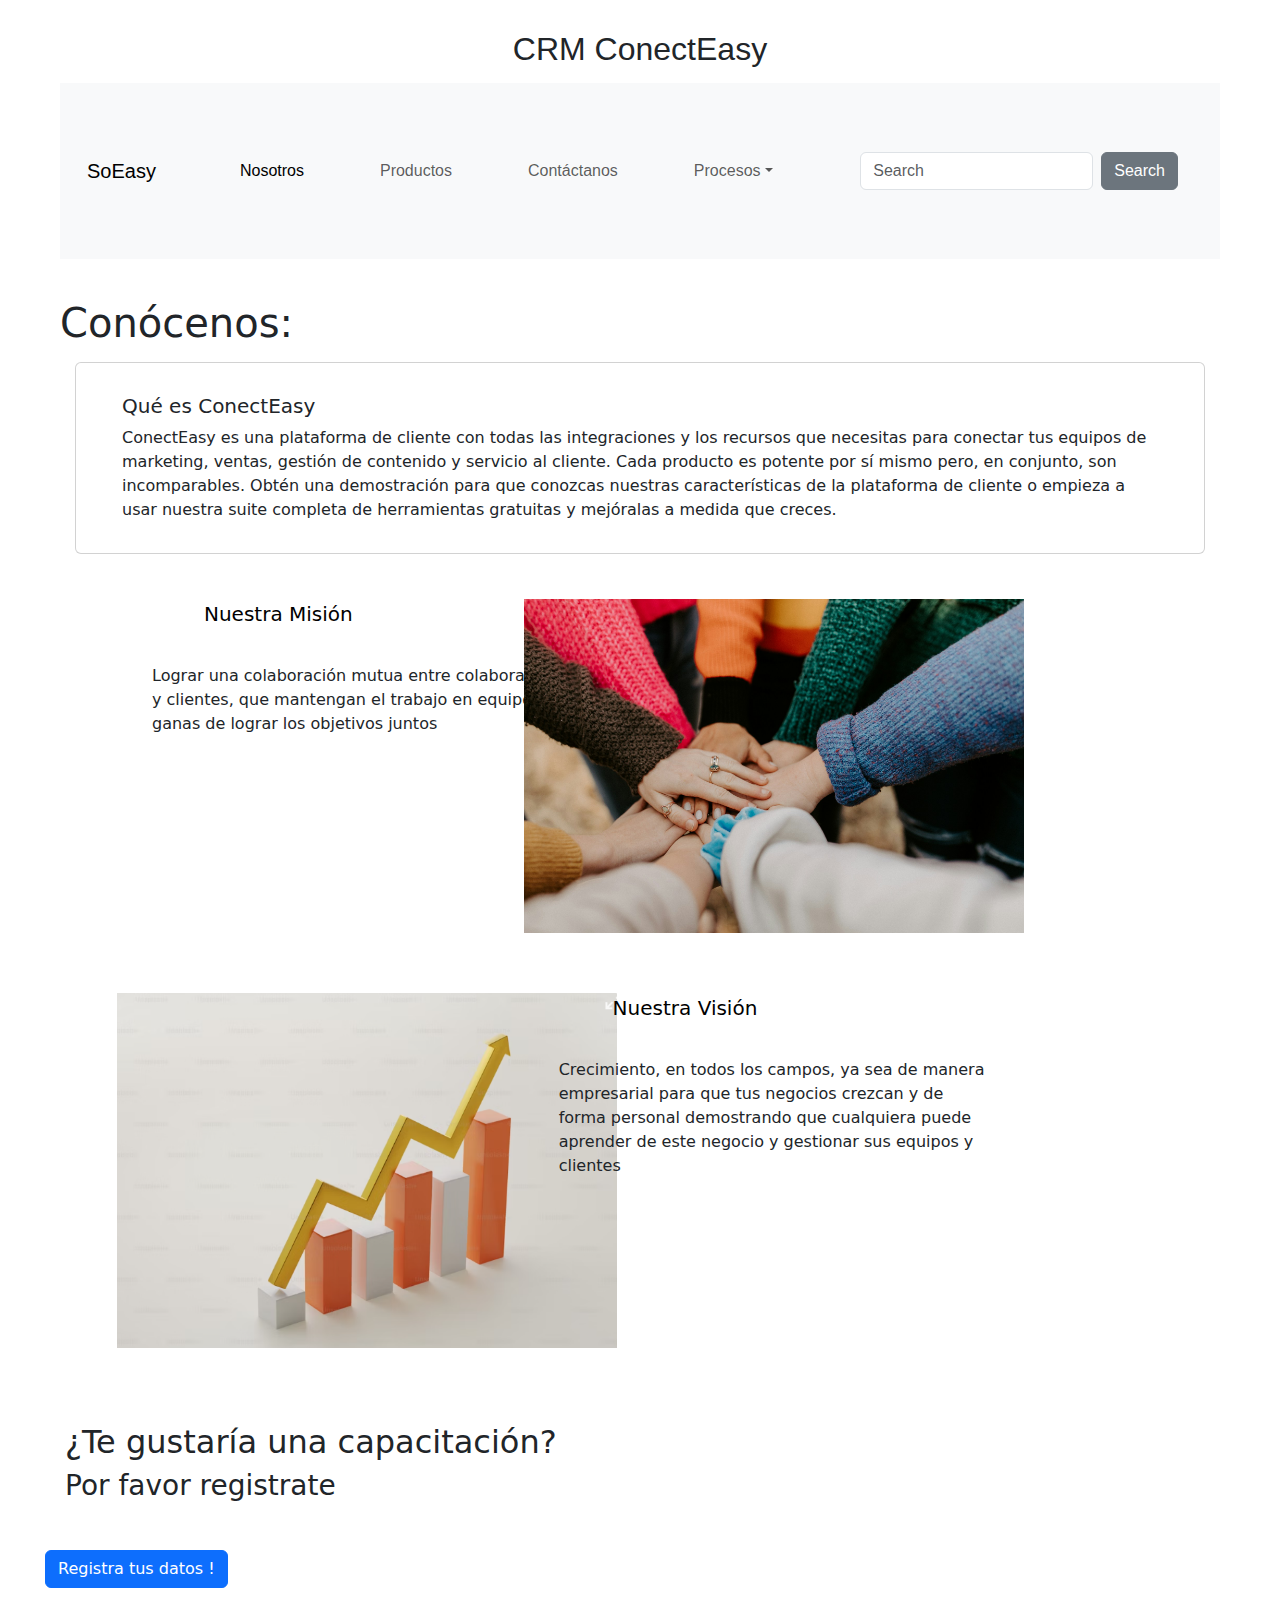
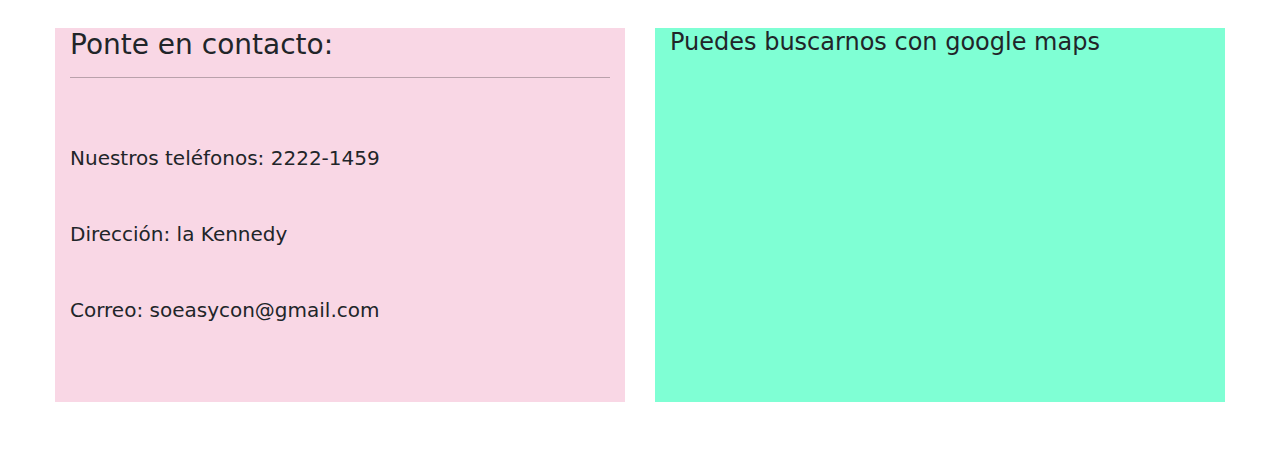
==== nosotros.html @ 81e540b2 "firts commit" ====
<!DOCTYPE html>
<html lang="en">
<head>
    <meta charset="UTF-8">
    <meta name="viewport" content="width=device-width, initial-scale=1.0">
    
    <link href="https://cdn.jsdelivr.net/npm/bootstrap@5.3.3/dist/css/bootstrap.min.css" rel="stylesheet" integrity="sha384-QWTKZyjpPEjISv5WaRU9OFeRpok6YctnYmDr5pNlyT2bRjXh0JMhjY6hW+ALEwIH" crossorigin="anonymous">
    <title>Nosotros</title>
    <link rel="stylesheet" href="/css/global.css">
</head>
<body>
    <header class="tittle">
        <h2>CRM ConectEasy</h2>
      
        
        <nav>
            <nav class="navbar navbar-expand-lg bg-light" data-bs-theme="light">
              <div class="container-fluid">
                <a class="navbar-brand" href="index.html">SoEasy</a>
                <button
                  class="navbar-toggler"
                  type="button"
                  data-bs-toggle="collapse"
                  data-bs-target="#navbarColor03"
                  aria-controls="navbarColor03"
                  aria-expanded="false"
                  aria-label="Toggle navigation"
                >
                  <span class="navbar-toggler-icon"></span>
                </button>
                <div class="collapse navbar-collapse" id="navbarColor03">
                  <ul class="navbar-nav me-auto">
                    <li class="nav-item">
                      <a class="nav-link active" href="nosotros.html"
                        >Nosotros
                        <span class="visually-hidden">(current)</span>
                      </a>
                    </li>
                    <li class="nav-item">
                      <a class="nav-link" href="    productos.html">Productos</a>
                    </li>
                    <li class="nav-item">
                      <a class="nav-link" href="#">Contáctanos</a>
                    </li>
                    <li class="nav-item dropdown">
                      <a
                        class="nav-link dropdown-toggle"
                        data-bs-toggle="dropdown"
                        href="#"
                        role="button"
                        aria-haspopup="true"
                        aria-expanded="false"
                        >Procesos</a
                      >
                      <div class="dropdown-menu">
        
                        <div class="dropdown-divider"></div>
                        <a class="dropdown-item" href="#">CRM</a>
                      </div>
                    </li>
                  </ul>
                  <form class="d-flex">
                    <input
                      class="form-control me-sm-2"
                      type="search"
                      placeholder="Search"
                    />
                    <button
                      class="btn btn-secondary my-2 my-sm-0"
                      type="submit"
                      fdprocessedid="tqb1l"
                    >
                      Search
                    </button>
                  </form>
                </div>
              </div>
            </nav>
          </nav>
    </header>
    <section>
        <div>
            <h1 class="nosotros-titulo">
                Conócenos:
            </h1>
        
        </div>
        <div class="nosotros-texto">
            <div class="col"><div class="card">
                <div class="card-body">
                  <h5 class="card-title">Qué es ConectEasy</h5>
                  <p class="card-text">ConectEasy es una plataforma de cliente con todas las integraciones y los recursos que necesitas para conectar tus equipos de marketing, ventas, gestión de contenido y servicio al cliente. Cada producto es potente por sí mismo pero, en conjunto, son incomparables.

                Obtén una demostración para que conozcas nuestras características de la plataforma de cliente o empieza a usar nuestra suite completa de herramientas gratuitas y mejóralas a medida que creces.</p>
                  
                </div>

        </div>
        <div class="mision-vision" >
            <div class="container text-center">
                <div class="row">
                  <div class="col-6 col-sm-4">
                    <div class="mision-vision-titulo">
                        Nuestra Misión
                    </div>
                    <div class="mision-vision-texto">
                        <p>Lograr una colaboración mutua entre colaboradores y clientes, que mantengan el trabajo en equipo y las ganas de lograr los objetivos juntos</p>
                    </div>
                  </div>
                  <div class="col-6 col-sm-4">
                    <img class="img-nosotros" src="/img//mision.jpg" alt="">
                  </div>
              
                  <!-- Force next columns to break to new line at md breakpoint and up -->
                  <div class="w-100 d-none d-md-block"></div>
              
                  <div class="col-6 col-sm-4">
                    <img class="img-nosotros" src="/img//vision.png" alt="">
                  </div>
                  <div class="col-6 col-sm-4">
                    <div class="mision-vision-titulo">
                        Nuestra Visión
                    </div>
                    <div class="mision-vision-texto">
                        <p> Crecimiento, en todos los campos, ya sea de manera empresarial para que tus negocios crezcan y de forma personal demostrando que cualquiera puede aprender de este negocio y gestionar sus equipos y clientes </p>
                    </div>
                  </div>
                </div>
              </div>
        </div>
    </section>
    <div class="nostros-oferta">
              
            </div>
          </div>
    </div>
    <section class="contact">
        <h2 class="texto1">¿Te gustaría una capacitación?</h2>
        <h3 class="texto1">Por favor registrate</h3>
        <br />
        <div>
          <!-- Button trigger modal -->
          <button
            type="button"
            class="btn btn-primary"
            data-bs-toggle="modal"
            data-bs-target="#staticBackdrop"
          >
            Registra tus datos !
          </button>
  
          <!-- Modal -->
          <div
            class="modal fade"
            id="staticBackdrop"
            data-bs-backdrop="static"
            data-bs-keyboard="false"
            tabindex="-1"
            aria-labelledby="staticBackdropLabel"
            aria-hidden="true"
          >
            <div class="modal-dialog">
              <div class="modal-content">
                <div class="modal-header">
                  <h1 class="modal-title fs-5" id="staticBackdropLabel">
                    Registra tus datos:
                  </h1>
                  <button
                    type="button"
                    class="btn-close"
                    data-bs-dismiss="modal"
                    aria-label="Close"
                  ></button>
                </div>
                <div class="modal-body">
                  <form action="text">
                    <label for="cliente-nombre">Nombre</label>
                    <input type="text" id="cliente-nombre" />
                    <br />
                    <label for="cliente-apellido">Apellido</label>
                    <input type="text" id="cliente-apellido" />
                    <br />
                    <label for="cliente-correo">Correo</label>
                    <input type="email" id="cliente-correo" />
                  </form>
                </div>
                <div class="modal-footer">
                  <button
                    type="button"
                    class="btn btn-secondary"
                    data-bs-dismiss="modal"
                  >
                    Close
                  </button>
                  <button type="button" class="btn btn-primary">Enviar</button>
                </div>
              </div>
            </div>
          </div>
        </div>
      </section>
      <footer class="footer">
        <div class="footer-uno">
          <h3>
            Ponte en contacto:
            <hr>
          
          </h3>
          <p>Nuestros teléfonos: 2222-1459</p>
          
          <br>
          <p>Dirección: la Kennedy</p>
          
          <br>
          <p>Correo: soeasycon@gmail.com</p>
        </div>
        <div class="footer-dos">
          <h4>Puedes buscarnos con google maps</h4>
          <iframe src="https://www.google.com/maps/embed?pb=!1m18!1m12!1m3!1d3989.805339962463!2d-78.47816815347456!3d-0.14615204707463067!2m3!1f0!2f0!3f0!3m2!1i1024!2i768!4f13.1!3m3!1m2!1s0x91d5855530bb9531%3A0x87a01da450fa1beb!2sLuis%20Calisto%20N49-45%2C%20Quito%20170138!5e0!3m2!1ses-419!2sec!4v1709519327114!5m2!1ses-419!2sec" width="400" height="300" style="border:0;" allowfullscreen="" loading="lazy" referrerpolicy="no-referrer-when-downgrade"></iframe>
        </div>
      </footer>

      <script src="https://cdn.jsdelivr.net/npm/bootstrap@5.3.3/dist/js/bootstrap.bundle.min.js" integrity="sha384-YvpcrYf0tY3lHB60NNkmXc5s9fDVZLESaAA55NDzOxhy9GkcIdslK1eN7N6jIeHz" crossorigin="anonymous"></script>  
</body>
</html>
---- css/global.css ----
*{
    margin: 15px;
    
}
.tittle{
    font-family: 'Mulish', sans-serif;
    padding-bottom: 10px;
    text-align: center;
}
.descripcion{
    text-align: center;
    font-family: 'Mulish', sans-serif;
    font-size: 25px;
    padding: 40px;
}
.caracteristicas{
    text-align: center;
}
.columns{
    background-color: #F9D7E5;
    border-color: black;
    padding: 20px;
}
.grid-container{
    display: grid;
    grid-template-columns: 1fr 1fr 1fr 1fr;
    column-gap: 10px;
    row-gap: 30px;
}
.grid-item1{
    grid-area: 1/1/1/3;
}
.grid-item2{
    grid-area: 1/3/1/5;
    align-self: center;
    background-color: cadetblue;
}
hr{
    width: 100%;
    height: 50px;
    color: black;
}
.logo-pag{
    width: 400px;
    margin-left: auto;
    margin-right: auto;
    display: block ;
}
.texto1{
    padding-left: 20px;
}
.btn_inicio{
    justify-content: right;
    align-items: right;
    float: right;
    margin: 10px;
    background-color:     cadetblue;
    border-radius: 10px;
    color: white;
    padding: 15px;
    text-decoration: none;
}
.img-nosotros{
    width: 500px;
}
.mision-vision{
    align-items: center;
    display: flex;
}
.mision-vision-titulo{
    font-size: 20px;
    color: black;
    text-align: center;
    
}
.mision-vision-texto{
    width: 500px;
    padding: 20px;
    text-align: left;
    text-justify: auto;
}
.img-producto {
    width: 500px;
    height: 400px;
}
.capacitacion{
    align-items: center ;
    text-align: center;
}
.capacitacion-boton{
    align-items: center;
    text-align: center;
    margin-top: 10px;
}
.footer{
    
    margin: 15px;
    padding: 10px;
    display: grid;
    grid-template-columns: 1fr 1fr;
}
.footer-uno{
    background-color: #F9D7E5;
    font-size: 20px;
}
.footer-dos{
    background-color: aquamarine;
}
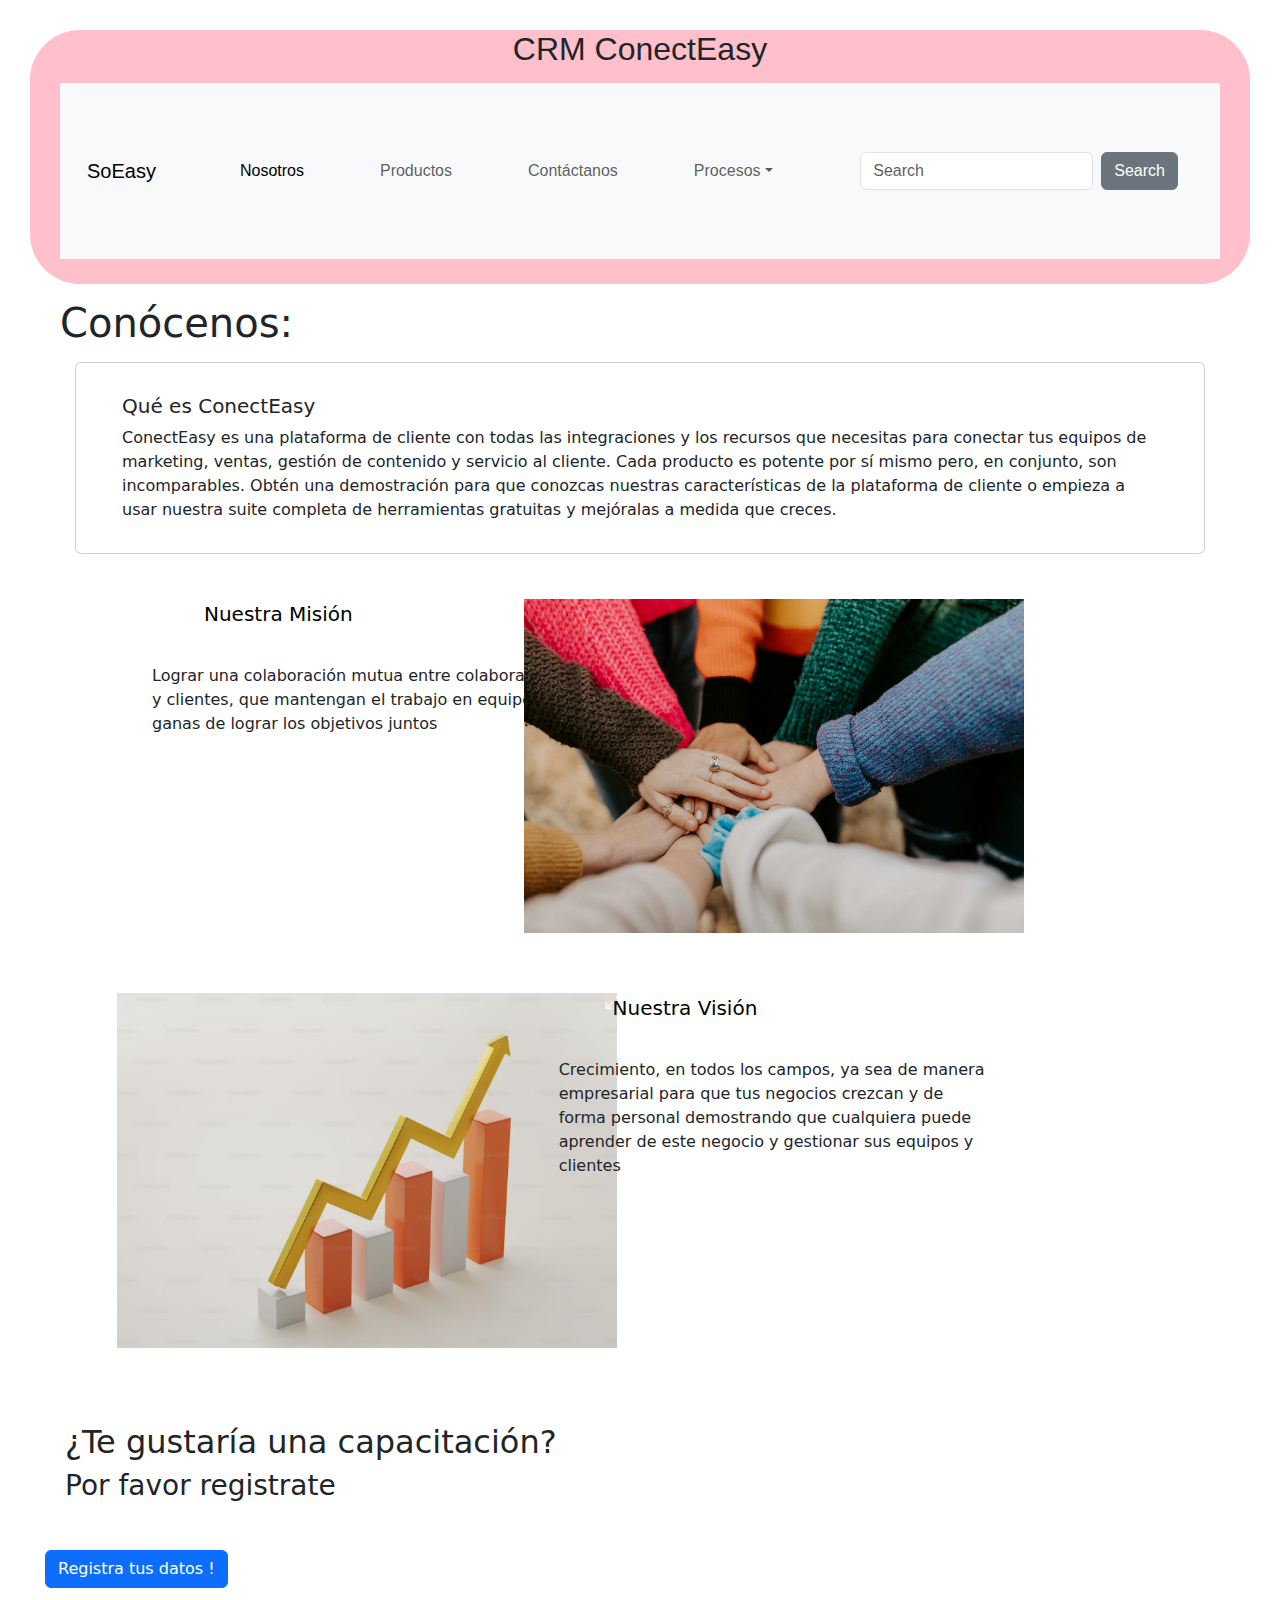
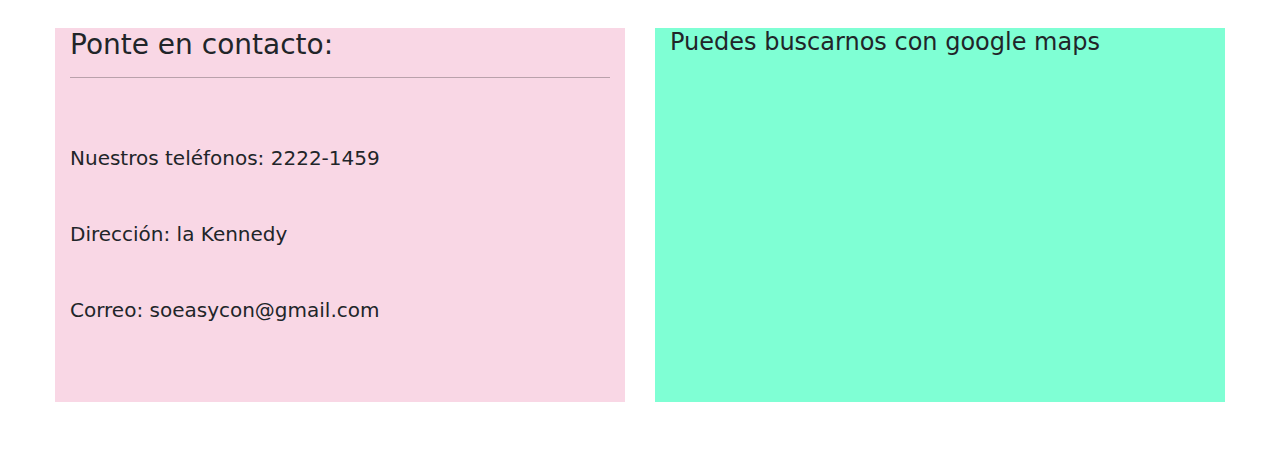
==== commit 0f746262: "nosotros" ====
--- a/nosotros.html
+++ b/nosotros.html
@@ -6,7 +6,7 @@
     
     <link href="https://cdn.jsdelivr.net/npm/bootstrap@5.3.3/dist/css/bootstrap.min.css" rel="stylesheet" integrity="sha384-QWTKZyjpPEjISv5WaRU9OFeRpok6YctnYmDr5pNlyT2bRjXh0JMhjY6hW+ALEwIH" crossorigin="anonymous">
     <title>Nosotros</title>
-    <link rel="stylesheet" href="/css/global.css">
+    <link rel="stylesheet" href="css/global.css">
 </head>
 <body>
     <header class="tittle">
@@ -108,14 +108,14 @@
                     </div>
                   </div>
                   <div class="col-6 col-sm-4">
-                    <img class="img-nosotros" src="/img//mision.jpg" alt="">
+                    <img class="img-nosotros" src="img//mision.jpg" alt="">
                   </div>
               
                   <!-- Force next columns to break to new line at md breakpoint and up -->
                   <div class="w-100 d-none d-md-block"></div>
               
                   <div class="col-6 col-sm-4">
-                    <img class="img-nosotros" src="/img//vision.png" alt="">
+                    <img class="img-nosotros" src="img//vision.png" alt="">
                   </div>
                   <div class="col-6 col-sm-4">
                     <div class="mision-vision-titulo">
--- a/css/global.css
+++ b/css/global.css
@@ -6,6 +6,14 @@
     font-family: 'Mulish', sans-serif;
     padding-bottom: 10px;
     text-align: center;
+    border-color: aquamarine;
+    background-color: pink;
+    border-radius: 50px;
+
+}
+
+.img-header{
+    width: 45px;
 }
 .descripcion{
     text-align: center;
@@ -98,6 +106,7 @@
     padding: 10px;
     display: grid;
     grid-template-columns: 1fr 1fr;
+   
 }
 .footer-uno{
     background-color: #F9D7E5;
